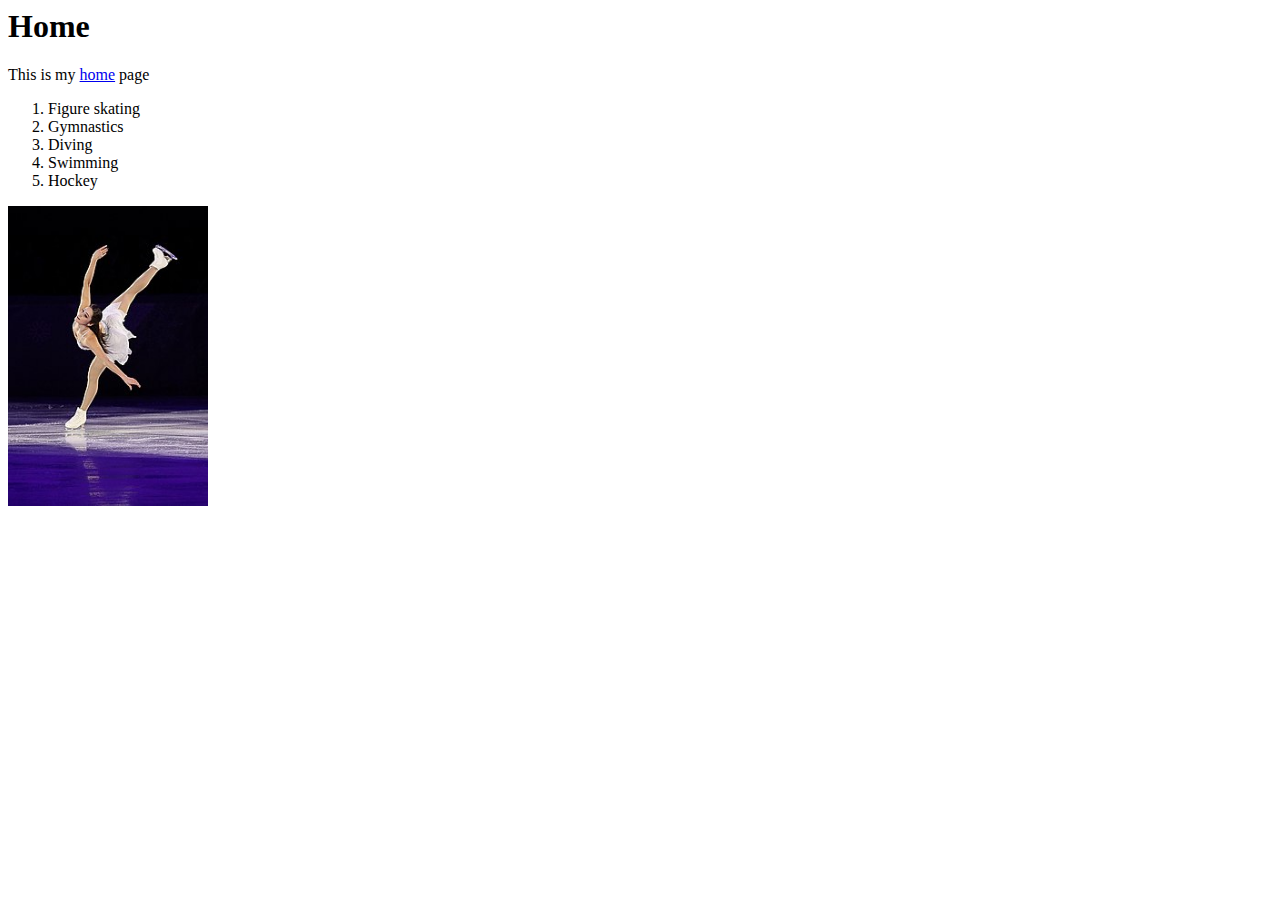
==== index.html @ dc135feb "Add files via upload" ====
<html>

  <head>
    <title>Home</title>
    <!-- import libraries/files here, for css can create a new file then import to head -->
  </head>

  <body>
    <h1>Home</h1>
    <p>This is my <a href="http://www.cnn.com">home</a> page</p>
    <ol>
      <li>Figure skating</li>
      <li>Gymnastics</li>
      <li>Diving</li>
      <li>Swimming</li>
      <li>Hockey</li>
    </ol>

    <img src="spiral.jpg" style = 'width:200px'>

  </body>

  <script>
  </script>

</html>

<!--
- script should be at the end because it take the longest time to process
- homepage should be index.html because it makes it easier to acess for users
- ol  stands for ordered list
- li  stands for list item
- img does not have an end tag
-  can do css inside tags such as the image tag by usuing style = ''
-  to add the icon on the next to the title (called favicon):  use the <link> tag in the head
-->
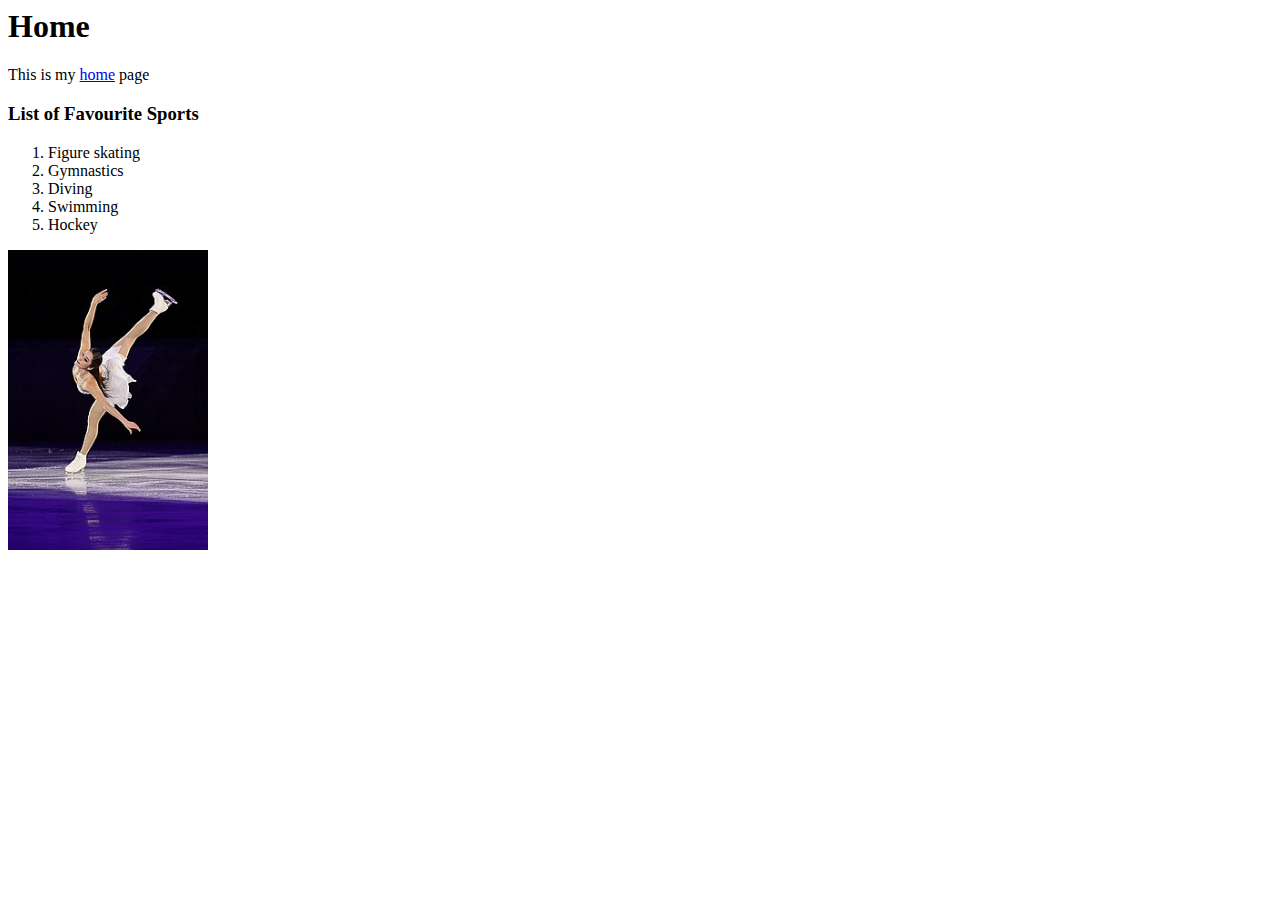
==== commit 2ffdc2bb: "Add files via upload" ====
--- a/index.html
+++ b/index.html
@@ -8,6 +8,7 @@
   <body>
     <h1>Home</h1>
     <p>This is my <a href="http://www.cnn.com">home</a> page</p>
+    <h3>List of Favourite Sports</h3>
     <ol>
       <li>Figure skating</li>
       <li>Gymnastics</li>
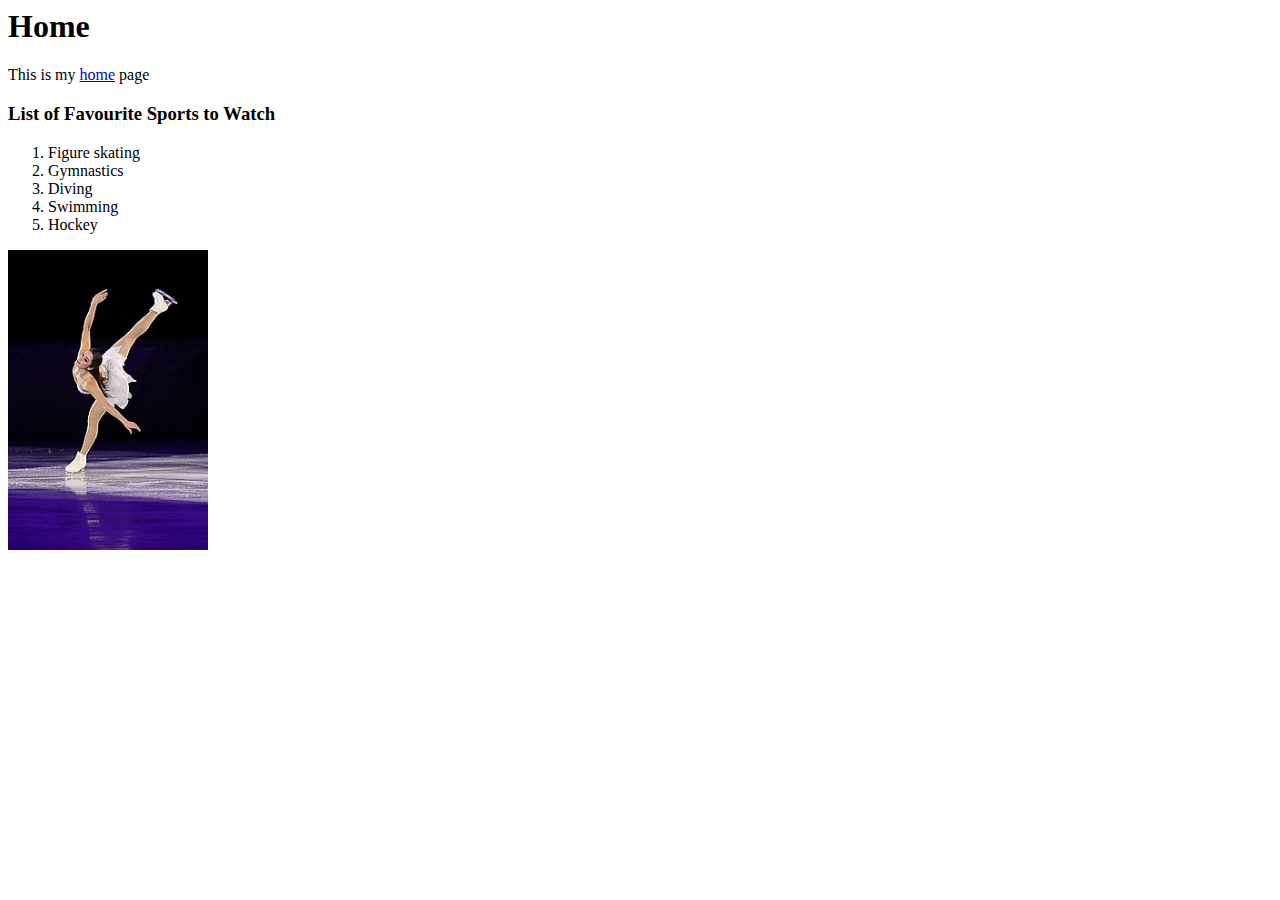
==== commit dd7e2185: "Update index.html" ====
--- a/index.html
+++ b/index.html
@@ -8,7 +8,7 @@
   <body>
     <h1>Home</h1>
     <p>This is my <a href="http://www.cnn.com">home</a> page</p>
-    <h3>List of Favourite Sports</h3>
+    <h3>List of Favourite Sports to Watch</h3>
     <ol>
       <li>Figure skating</li>
       <li>Gymnastics</li>
@@ -25,13 +25,3 @@
   </script>
 
 </html>
-
-<!--
-- script should be at the end because it take the longest time to process
-- homepage should be index.html because it makes it easier to acess for users
-- ol  stands for ordered list
-- li  stands for list item
-- img does not have an end tag
--  can do css inside tags such as the image tag by usuing style = ''
--  to add the icon on the next to the title (called favicon):  use the <link> tag in the head
--->
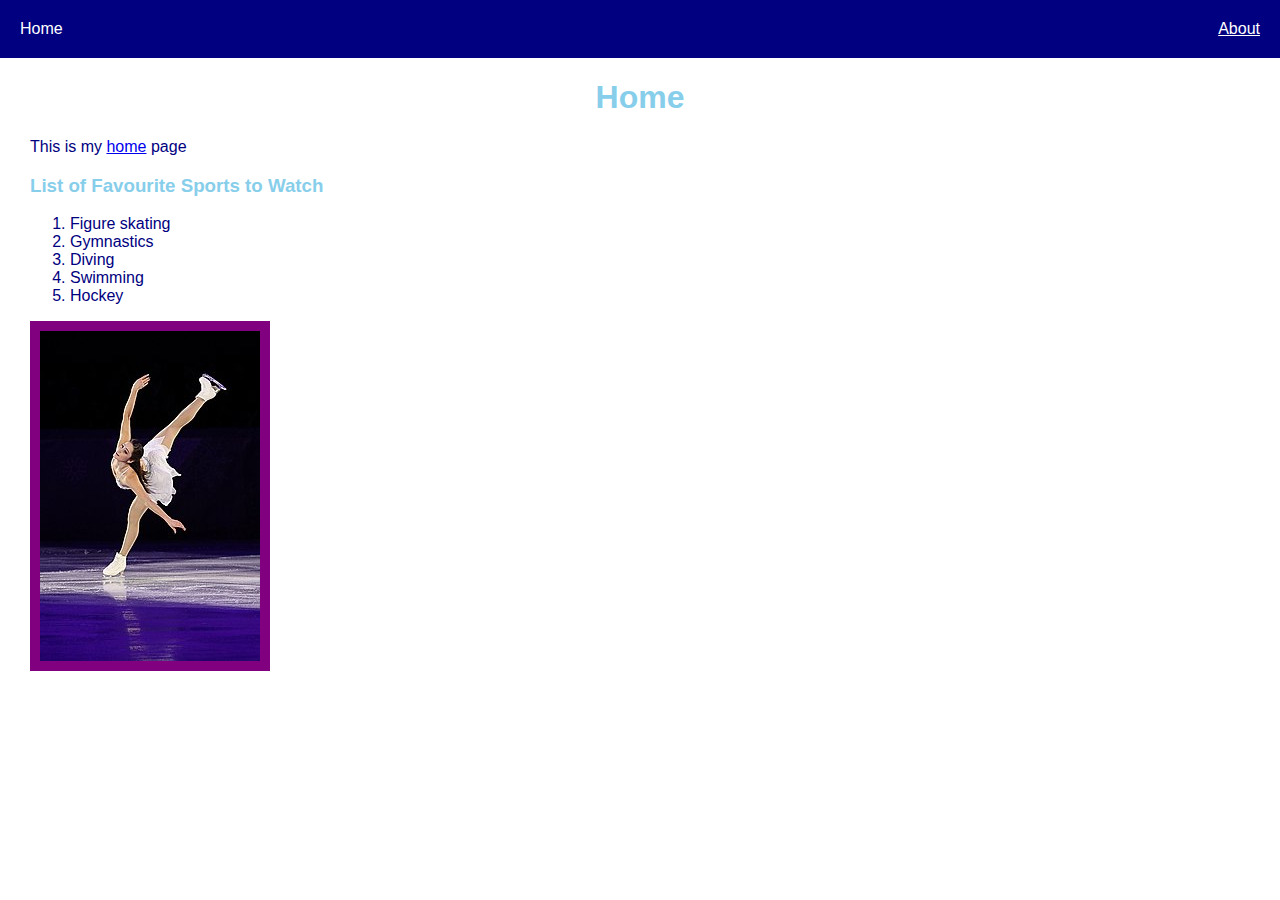
==== commit ba75d2bb: "Add files via upload" ====
--- a/index.html
+++ b/index.html
@@ -3,9 +3,14 @@
   <head>
     <title>Home</title>
     <!-- import libraries/files here, for css can create a new file then import to head -->
+    <link rel='stylesheet' href='styles.css'
   </head>
 
   <body>
+    <div class = 'navbar'>
+      <span>Home</span>
+      <span ><a href='about.html' id ='mylink'>About</a></span>
+    </div>
     <h1>Home</h1>
     <p>This is my <a href="http://www.cnn.com">home</a> page</p>
     <h3>List of Favourite Sports to Watch</h3>
@@ -17,7 +22,7 @@
       <li>Hockey</li>
     </ol>
 
-    <img src="spiral.jpg" style = 'width:200px'>
+    <a href= 'https://www.youtube.com/watch?v=frqhxYZ2etk'><img src="spiral.jpg" id = spiralimg> <a>
 
   </body>
 
--- a/styles.css
+++ b/styles.css
@@ -0,0 +1,38 @@
+/* comment in CSS */
+h1 {
+    font-family: sans-serif;
+    color: skyblue;
+    text-align: center;
+  }
+body {
+    font-family: sans-serif;
+    margin: 0px
+  }
+ol {
+    color: navy;
+    margin-left: 30px;
+  }
+p {
+    color: navy;
+    margin-left: 30px;
+  }
+h3{
+    margin-left: 30px;
+    color: skyblue;
+}
+#spiralimg {
+    border: 10px solid purple;
+    margin-left: 30px;
+  }
+
+.navbar {
+  background-color: navy;
+  color: white;
+  padding: 20px;
+  padding-left: 20px;
+}
+
+#mylink {
+  float: right;
+  color: white;
+}
